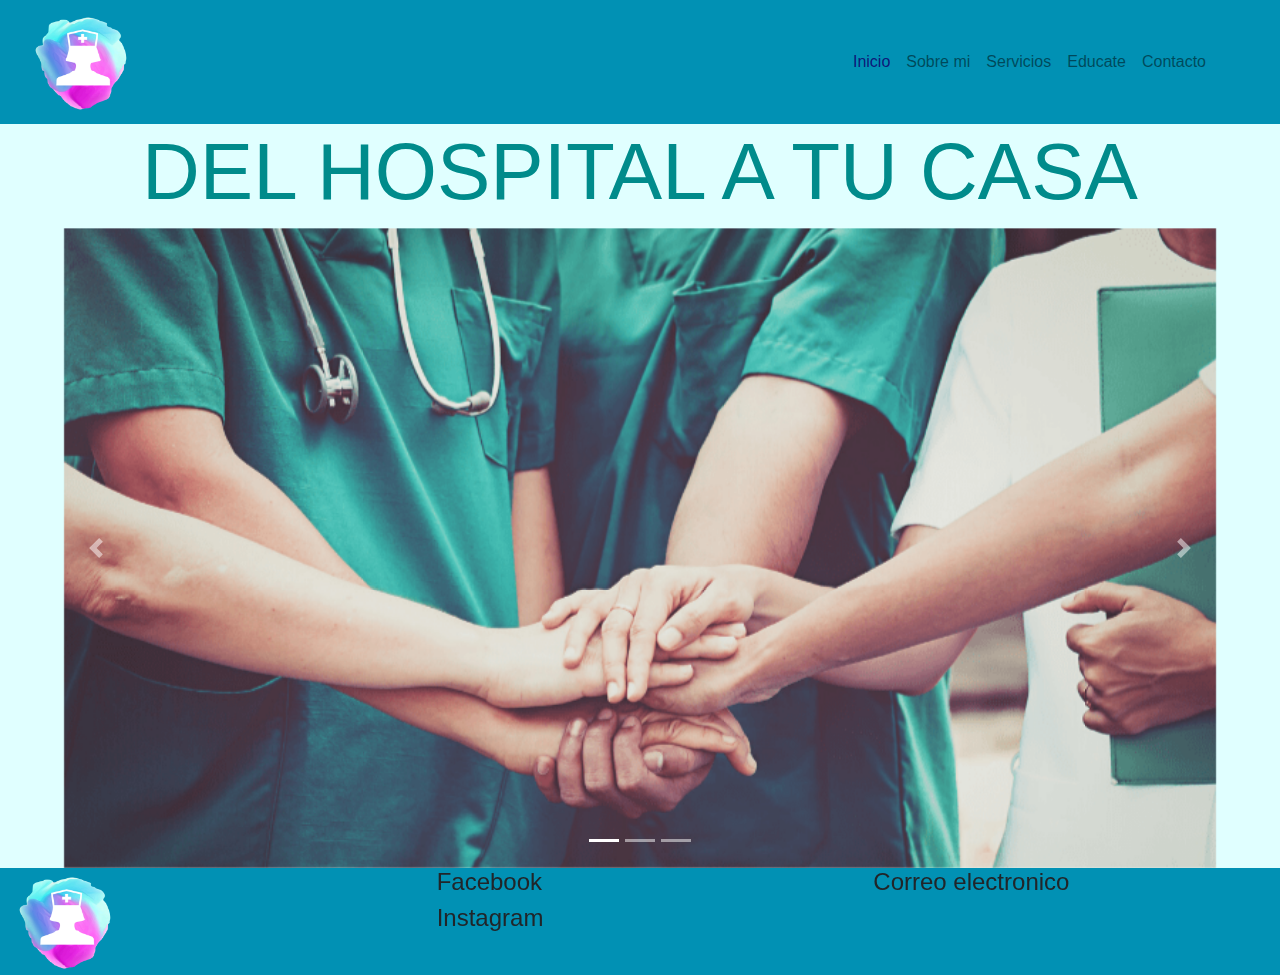
==== index.html @ 1dd94d62 "subida proyecto" ====
<!doctype html>
<html lang="en">
  <head>
    <!-- Required meta tags -->
    <meta charset="utf-8">
    <meta name="viewport" content="width=device-width, initial-scale=1, shrink-to-fit=no">

    <!-- Bootstrap CSS -->
    <!-- <link rel="stylesheet" href="https://cdn.jsdelivr.net/npm/bootstrap@4.6.0/dist/css/bootstrap.min.css" integrity="sha384-B0vP5xmATw1+K9KRQjQERJvTumQW0nPEzvF6L/Z6nronJ3oUOFUFpCjEUQouq2+l" crossorigin="anonymous"> -->
    <link rel="stylesheet" href="assets/css/bootstrap.min.css">

    <!-- MI CSS -->
    <link rel="stylesheet" href="assets/css/estilo.css">

    <title>Del hospital a tu casa</title>
  </head>
  <body>
    <div class="container-fluid">
      <div class="row">
        <div class="col-lg-12 col-xs-12">
          <nav class="navbar navbar-expand-lg navbar-light bg-light">
            <img src="assets/img/logo.png" alt="" class="logo">
            <button class="navbar-toggler" type="button" data-toggle="collapse" data-target="#navbarNav" aria-controls="navbarNav" aria-expanded="false" aria-label="Toggle navigation">
              <span class="navbar-toggler-icon"></span>
            </button>
            <div class="collapse navbar-collapse" id="navbarNav">
              <ul class="navbar-nav">
                <li class="nav-item active">
                  <a class="nav-link" href="#">Inicio <span class="sr-only">(current)</span></a>
                </li>
                <li class="nav-item">
                  <a class="nav-link" href="views/sobremi.html">Sobre mi</a>
                </li>
                <li class="nav-item">
                  <a class="nav-link" href="views/servicios.html">Servicios</a>
                </li>
                <li class="nav-item">
                  <a class="nav-link" href="views/educate.html">Educate</a>
                </li>
                <li class="nav-item">
                  <a class="nav-link" href="views/contacto.html">Contacto</a>
                </li>
              </ul>
            </div>
          </nav>
        </div>
      </div>
    <div class="container-fluid">
      <div class="row">
        <section class="col-lg-12 col-xs-12">
          <h1 class="tituloPrincipal">DEL HOSPITAL A TU CASA</h1>
        </section>
      </div>
      <div id="carouselExampleIndicators" class="carousel slide" data-ride="carousel">
        <ol class="carousel-indicators">
          <li data-target="#carouselExampleIndicators" data-slide-to="0" class="active"></li>
          <li data-target="#carouselExampleIndicators" data-slide-to="1"></li>
          <li data-target="#carouselExampleIndicators" data-slide-to="2"></li>
        </ol>
        <div class="carousel-inner">
          <div class="carousel-item active">
            <img src="assets/img/enfermeros.png" class="d-block w-100" alt="...">
          </div>
          <div class="carousel-item">
            <img src="assets/img/cuidadoss.jpg" class="d-block w-100" alt="...">
          </div>
          <div class="carousel-item">
            <img src="assets/img/enfermeria.jpg" class="d-block w-100" alt="...">
          </div>
        </div>
        <a class="carousel-control-prev" href="#carouselExampleIndicators" role="button" data-slide="prev">
          <span class="carousel-control-prev-icon" aria-hidden="true"></span>
          <span class="sr-only">Previous</span>
        </a>
        <a class="carousel-control-next" href="#carouselExampleIndicators" role="button" data-slide="next">
          <span class="carousel-control-next-icon" aria-hidden="true"></span>
          <span class="sr-only">Next</span>
        </a>
      </div>
    </div>
     <div class="container-fluid container-footer">
      <footer class="row footerBg">
        <div class="col-lg-4 col-xs-12">
          <img src="assets/img/logo.png" alt="" class="logo">
        </div>
        <div class="col-lg-4 col-xs-12">
          <h4>Facebook</h4>
          <H4>Instagram</H4>
        </div>
        <div class="col-lg-4 col-xs-12">
          <h4>Correo electronico</h4>
        </div>
      </footer>
    </div> 
    <!-- Optional JavaScript; choose one of the two! -->

    <!-- Option 1: jQuery and Bootstrap Bundle (includes Popper) -->
    <script src="https://code.jquery.com/jquery-3.5.1.slim.min.js" integrity="sha384-DfXdz2htPH0lsSSs5nCTpuj/zy4C+OGpamoFVy38MVBnE+IbbVYUew+OrCXaRkfj" crossorigin="anonymous"></script>
    <!-- <script src="https://cdn.jsdelivr.net/npm/bootstrap@4.6.0/dist/js/bootstrap.bundle.min.js" integrity="sha384-Piv4xVNRyMGpqkS2by6br4gNJ7DXjqk09RmUpJ8jgGtD7zP9yug3goQfGII0yAns" crossorigin="anonymous"></script> -->
    <script src="assets/js/bootstrap.bundle.min.js"></script>

  </body>
</html>
---- assets/css/estilo.css ----
*{	
	margin: 0;
	padding: 0;
}
body{background: lightcyan;}
form{text-align: center;}

#fieldset {border: none;}
.container-fluid {
	padding-left: 0;
	padding-right: 0;
}
.logo {
	width: 130px;
}
.tituloPrincipal {
	text-align: center;
	color: darkcyan;
	font-size: 80px;
}
.bg-light {
    background-color: #0191b4!important;
}
.footerBg {
	background-color: #0191B4;
}
.card {
		    background-color: #a8dede;
}
.card-text:last-child {
	font-family: sans-serif;
}

/*vista desktop*/
@media only screen and (min-width: 1024px){
	.navbar-expand-lg .navbar-collapse {
		justify-content: flex-end;
		padding-right: 50px;
	}
	.navbar-light .navbar-nav .active>.nav-link, .navbar-light .navbar-nav .nav-link.active, .navbar-light .navbar-nav .nav-link.show, .navbar-light .navbar-nav .show>.nav-link {
    color: rgb(16 8 113 / 90%)
	}
	.w-100 {
    width: 90%!important;
    margin: auto;
	}
	.card-img, .card-img-bottom, .card-img-top {
		height: 70%;
	}
	.imagenEnfermera {
		width: 100%;
	}
	.tituloNombre {
		text-align: center;
		color: darkcyan;
		font-size: 80px;
	}
	.tituloServicios {
		text-align: center;
		color: darkcyan;
		font-size: 80px;
	}
	.ayudarte {
		text-align: center;
		color: darkcyan;
		font-size: 30px;
	}
	.card-deck {
		padding: 15px;
	}
	.card {
		width: 100%;
		margin-top: 20px;
	}
	.tituloPersonalizado {
		font-size: 50px;
		color: darkcyan;
		border-bottom: solid 5px #65d6a6;
	}
}
/*vista mobile*/
@media only screen and (min-width: 0px) and (max-width:	767px){
	.tituloServicios {
		text-align: center;
		color: darkcyan;
		font-size: 30px;
	}
	.card {
		margin: 20px;
	}
	.col, .col-1, .col-10, .col-11, .col-12, .col-2, .col-3, .col-4, .col-5, .col-6, .col-7, .col-8, .col-9, .col-auto, .col-lg, .col-lg-1, .col-lg-10, .col-lg-11, .col-lg-12, .col-lg-2, .col-lg-3, .col-lg-4, .col-lg-5, .col-lg-6, .col-lg-7, .col-lg-8, .col-lg-9, .col-lg-auto, .col-md, .col-md-1, .col-md-10, .col-md-11, .col-md-12, .col-md-2, .col-md-3, .col-md-4, .col-md-5, .col-md-6, .col-md-7, .col-md-8, .col-md-9, .col-md-auto, .col-sm, .col-sm-1, .col-sm-10, .col-sm-11, .col-sm-12, .col-sm-2, .col-sm-3, .col-sm-4, .col-sm-5, .col-sm-6, .col-sm-7, .col-sm-8, .col-sm-9, .col-sm-auto, .col-xl, .col-xl-1, .col-xl-10, .col-xl-11, .col-xl-12, .col-xl-2, .col-xl-3, .col-xl-4, .col-xl-5, .col-xl-6, .col-xl-7, .col-xl-8, .col-xl-9, .col-xl-auto { 
	text-align: center; 
}
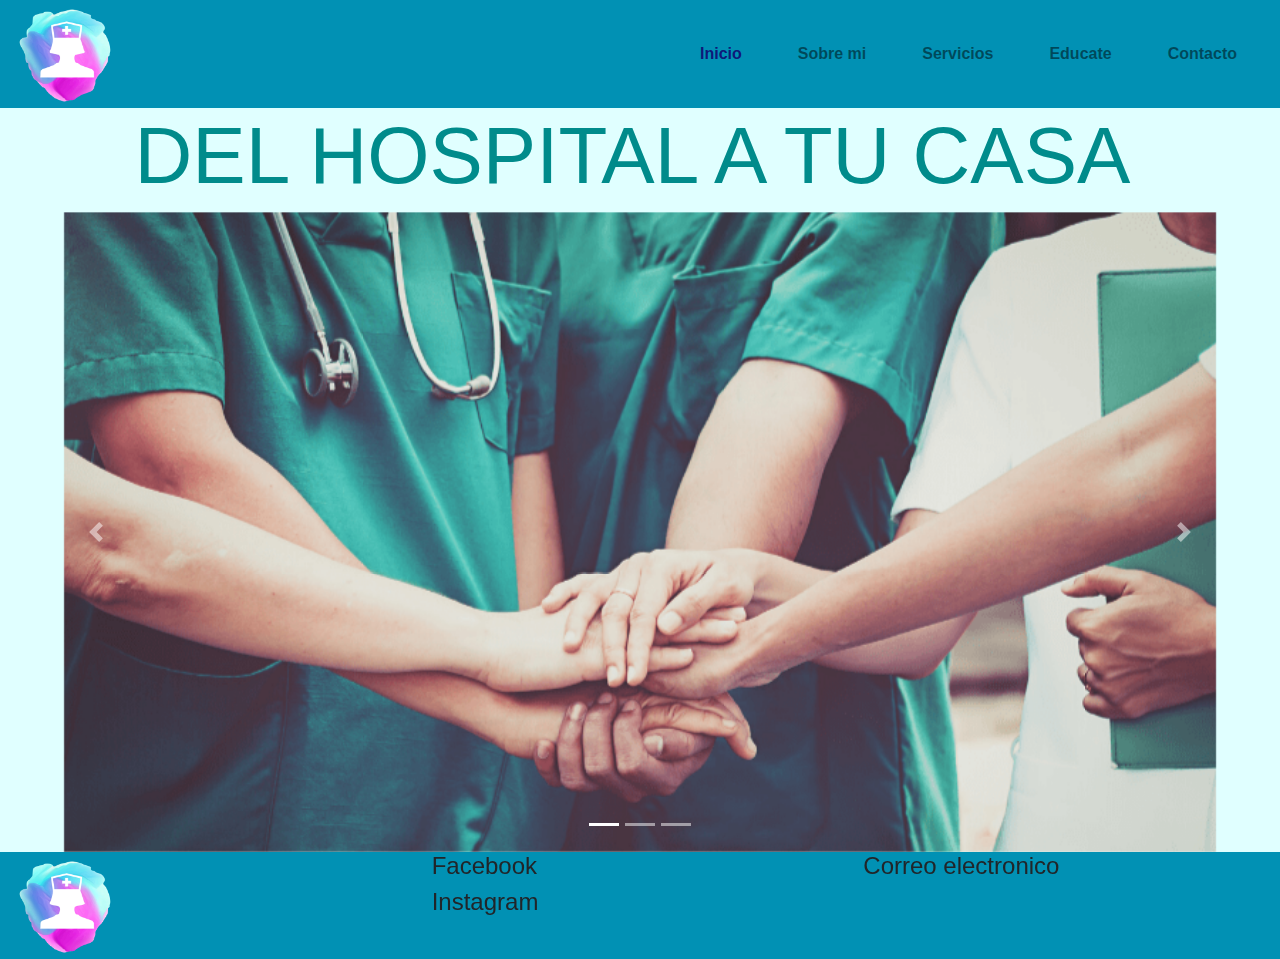
==== commit 5767928e: "modifique nav" ====
--- a/index.html
+++ b/index.html
@@ -17,7 +17,7 @@
   <body>
     <div class="container-fluid">
       <div class="row">
-        <div class="col-lg-12 col-xs-12">
+        <div class="col-lg-12 col-xs-12 rowNav">
           <nav class="navbar navbar-expand-lg navbar-light bg-light">
             <img src="assets/img/logo.png" alt="" class="logo">
             <button class="navbar-toggler" type="button" data-toggle="collapse" data-target="#navbarNav" aria-controls="navbarNav" aria-expanded="false" aria-label="Toggle navigation">
--- a/assets/css/estilo.css
+++ b/assets/css/estilo.css
@@ -31,63 +31,63 @@
 	font-family: sans-serif;
 }
 
-/*vista desktop*/
-@media only screen and (min-width: 1024px){
-	.navbar-expand-lg .navbar-collapse {
-		justify-content: flex-end;
-		padding-right: 50px;
-	}
-	.navbar-light .navbar-nav .active>.nav-link, .navbar-light .navbar-nav .nav-link.active, .navbar-light .navbar-nav .nav-link.show, .navbar-light .navbar-nav .show>.nav-link {
+.navbar-expand-lg .navbar-collapse {
+	justify-content: flex-end;
+}
+.navbar-light .navbar-nav .active>.nav-link, .navbar-light .navbar-nav .nav-link.active, .navbar-light .navbar-nav .nav-link.show, .navbar-light .navbar-nav .show>.nav-link {
     color: rgb(16 8 113 / 90%)
-	}
-	.w-100 {
+}
+.w-100 {
     width: 90%!important;
     margin: auto;
-	}
-	.card-img, .card-img-bottom, .card-img-top {
-		height: 70%;
-	}
-	.imagenEnfermera {
-		width: 100%;
-	}
-	.tituloNombre {
-		text-align: center;
-		color: darkcyan;
-		font-size: 80px;
-	}
-	.tituloServicios {
-		text-align: center;
-		color: darkcyan;
-		font-size: 80px;
-	}
-	.ayudarte {
-		text-align: center;
-		color: darkcyan;
-		font-size: 30px;
-	}
-	.card-deck {
-		padding: 15px;
-	}
-	.card {
-		width: 100%;
-		margin-top: 20px;
-	}
-	.tituloPersonalizado {
-		font-size: 50px;
-		color: darkcyan;
-		border-bottom: solid 5px #65d6a6;
-	}
 }
-/*vista mobile*/
-@media only screen and (min-width: 0px) and (max-width:	767px){
-	.tituloServicios {
-		text-align: center;
-		color: darkcyan;
-		font-size: 30px;
-	}
-	.card {
-		margin: 20px;
-	}
-	.col, .col-1, .col-10, .col-11, .col-12, .col-2, .col-3, .col-4, .col-5, .col-6, .col-7, .col-8, .col-9, .col-auto, .col-lg, .col-lg-1, .col-lg-10, .col-lg-11, .col-lg-12, .col-lg-2, .col-lg-3, .col-lg-4, .col-lg-5, .col-lg-6, .col-lg-7, .col-lg-8, .col-lg-9, .col-lg-auto, .col-md, .col-md-1, .col-md-10, .col-md-11, .col-md-12, .col-md-2, .col-md-3, .col-md-4, .col-md-5, .col-md-6, .col-md-7, .col-md-8, .col-md-9, .col-md-auto, .col-sm, .col-sm-1, .col-sm-10, .col-sm-11, .col-sm-12, .col-sm-2, .col-sm-3, .col-sm-4, .col-sm-5, .col-sm-6, .col-sm-7, .col-sm-8, .col-sm-9, .col-sm-auto, .col-xl, .col-xl-1, .col-xl-10, .col-xl-11, .col-xl-12, .col-xl-2, .col-xl-3, .col-xl-4, .col-xl-5, .col-xl-6, .col-xl-7, .col-xl-8, .col-xl-9, .col-xl-auto { 
-	text-align: center; 
-}+.rowNav {
+	background-color: #0191b4;
+}
+.card-img, .card-img-bottom, .card-img-top {
+	height: 70%;
+}
+.imagenEnfermera {
+	width: 100%;
+}
+.tituloNombre {
+	text-align: center;
+	color: darkcyan;
+	font-size: 80px;
+}
+.tituloServicios {
+	text-align: center;
+	color: darkcyan;
+	font-size: 80px;
+}
+.ayudarte {
+	text-align: center;
+	color: darkcyan;
+	font-size: 30px;
+}
+.card-deck {
+	padding: 15px;
+}
+.card {
+	width: 100%;
+	margin-top: 20px;
+}
+.tituloPersonalizado {
+	font-size: 50px;
+	color: darkcyan;
+	border-bottom: solid 5px #65d6a6;
+}
+.navbar {
+	padding: 0;
+}
+.row {
+	margin-right: 0px;
+}
+
+ul li {
+	padding: 20px;
+}
+
+li a {
+	font-weight: bold;
+}
